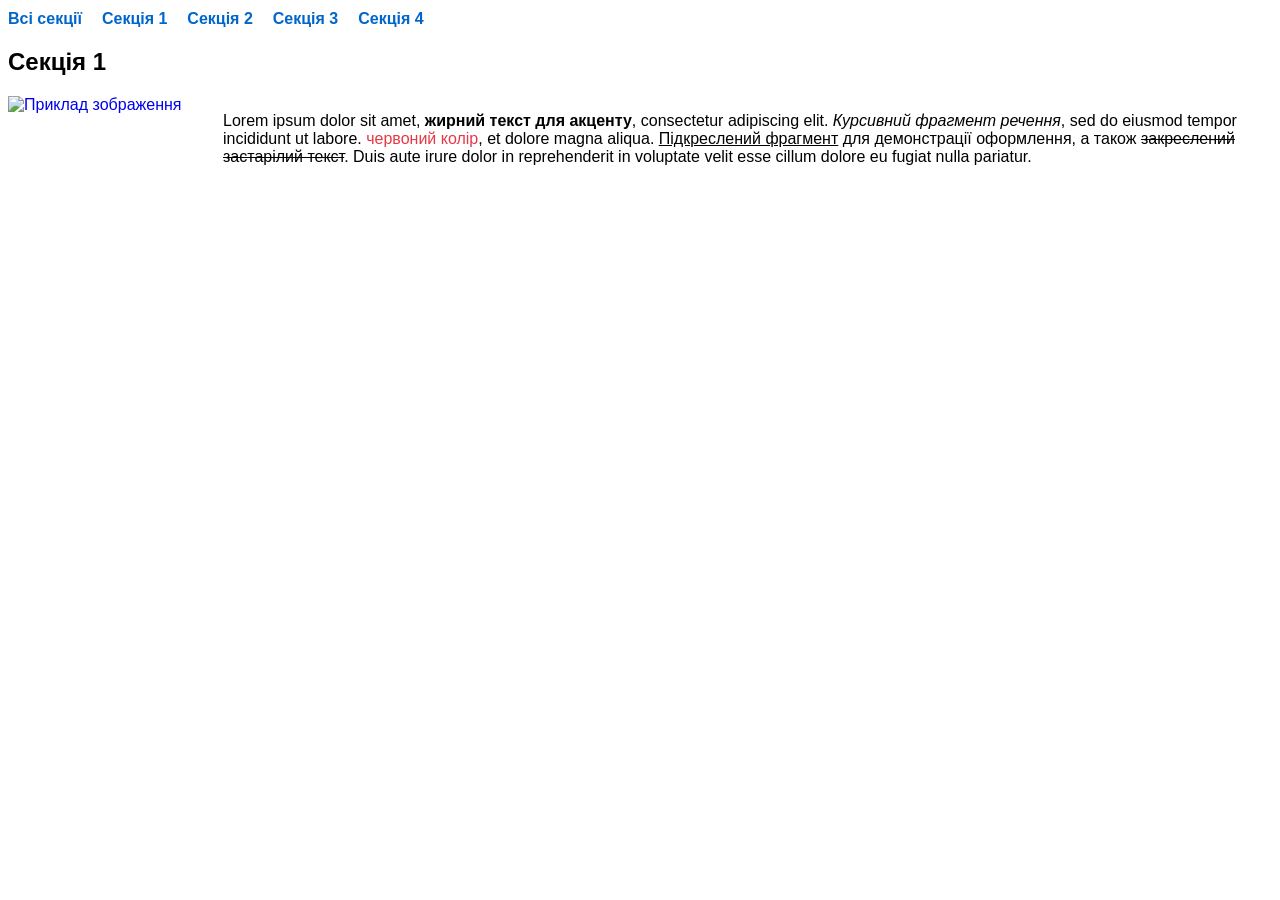
==== section1/section1.html @ f06488a3 "Initial commit" ====
<!DOCTYPE html>
<html lang="uk">
<head>
    <meta charset="UTF-8">
    <title>Секція 1</title>
    <link rel="stylesheet" href="../shared.css">
    <link rel="stylesheet" href="section1.css">
</head>
<body>
    <nav id="main-nav">
        <ul class="main-navigation">
            <li><a href="../index.html">Всі секції</a></li>
            <li><a href="section1.html">Секція 1</a></li>
            <li><a href="../section2/section2.html">Секція 2</a></li>
            <li><a href="../section3/section3.html">Секція 3</a></li>
            <li><a href="../section4/section4.html">Секція 4</a></li>
        </ul>
    </nav>

    <section id="section1">
        <h2>Секція 1</h2>
        <div class="section1-content">
            <a href="https://google.com" target="_blank">
                <img 
                    src="https://picsum.photos/200/150" 
                    alt="Приклад зображення" 
                    title="Відкрити Google" 
                    width="200" 
                    height="150"
                >
            </a>
            <p>
                Lorem ipsum dolor sit amet, <b>жирний текст для акценту</b>, consectetur adipiscing elit. 
                <i>Курсивний фрагмент речення</i>, sed do eiusmod tempor incididunt ut labore. 
                <span class="highlight">червоний колір</span>, et dolore magna aliqua. 
                <u>Підкреслений фрагмент</u> для демонстрації оформлення, а також 
                <del>закреслений застарілий текст</del>. Duis aute irure dolor in reprehenderit in voluptate velit esse cillum dolore eu fugiat nulla pariatur.
            </p>
        </div>
    </section>
</body>
</html>
---- shared.css ----
html {
    scroll-behavior: smooth;
    font-family: Arial, sans-serif;
}

ul.main-navigation {
    display: flex;
    gap: 20px;
    list-style-type: none;
    padding: 0;
    margin: 10px 0 20px 0;
}

ul.main-navigation a {
    text-decoration: none;
    color: #0066cc;
    font-weight: bold;
}

ul.main-navigation a:hover {
    text-decoration: underline;
}
---- section1/section1.css ----
.section1-content {
    overflow: hidden;
}

.section1-content img {
    float: left;
    margin-right: 15px;
}

.highlight {
    color: #e63946;
}
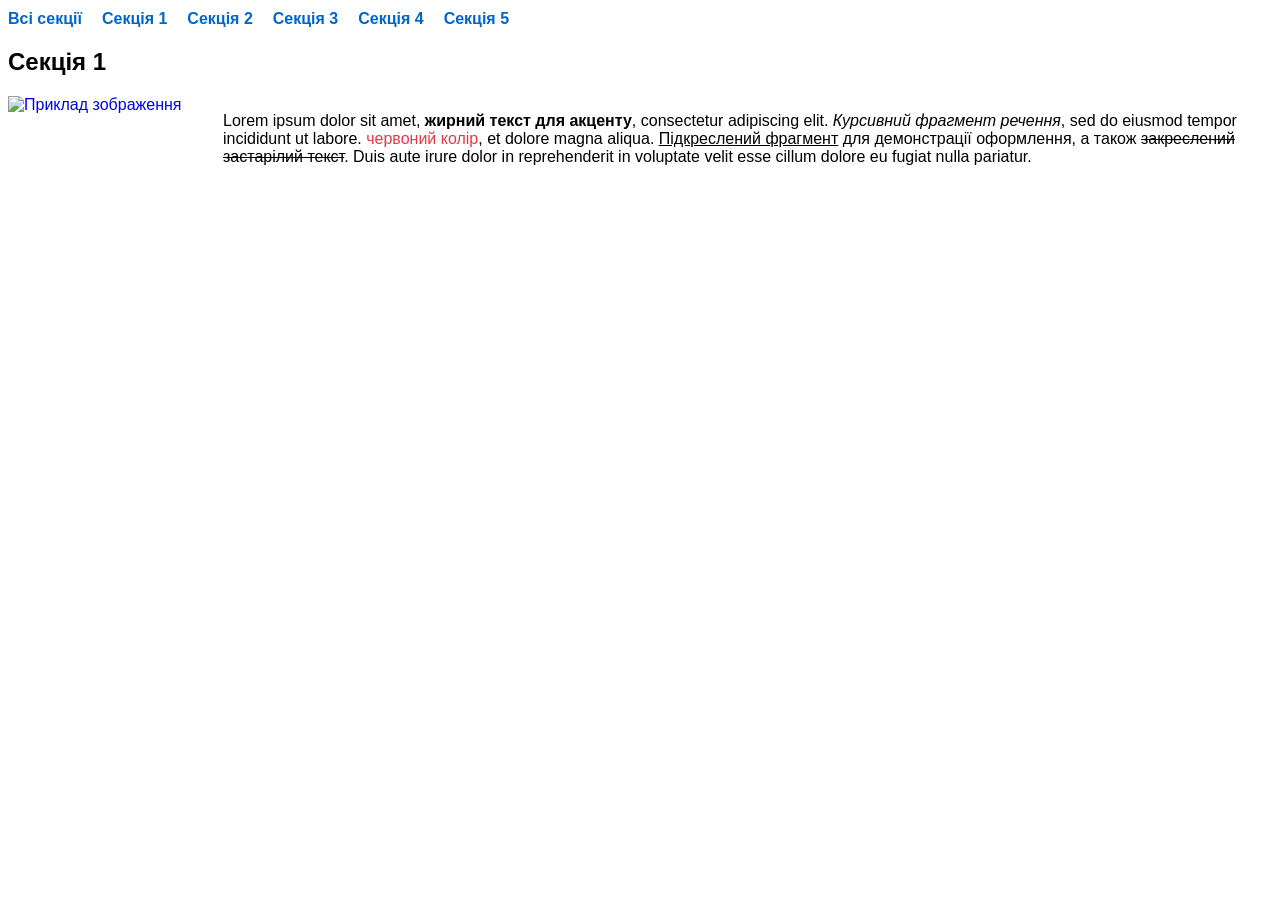
==== commit 15b1c6d5: "Done practice 1.3 - add form; - refactor style.css and index.html; - add section5" ====
--- a/section1/section1.html
+++ b/section1/section1.html
@@ -14,6 +14,7 @@
             <li><a href="../section2/section2.html">Секція 2</a></li>
             <li><a href="../section3/section3.html">Секція 3</a></li>
             <li><a href="../section4/section4.html">Секція 4</a></li>
+            <li><a href="../section5/section5.html">Секція 5</a></li>
         </ul>
     </nav>
 
